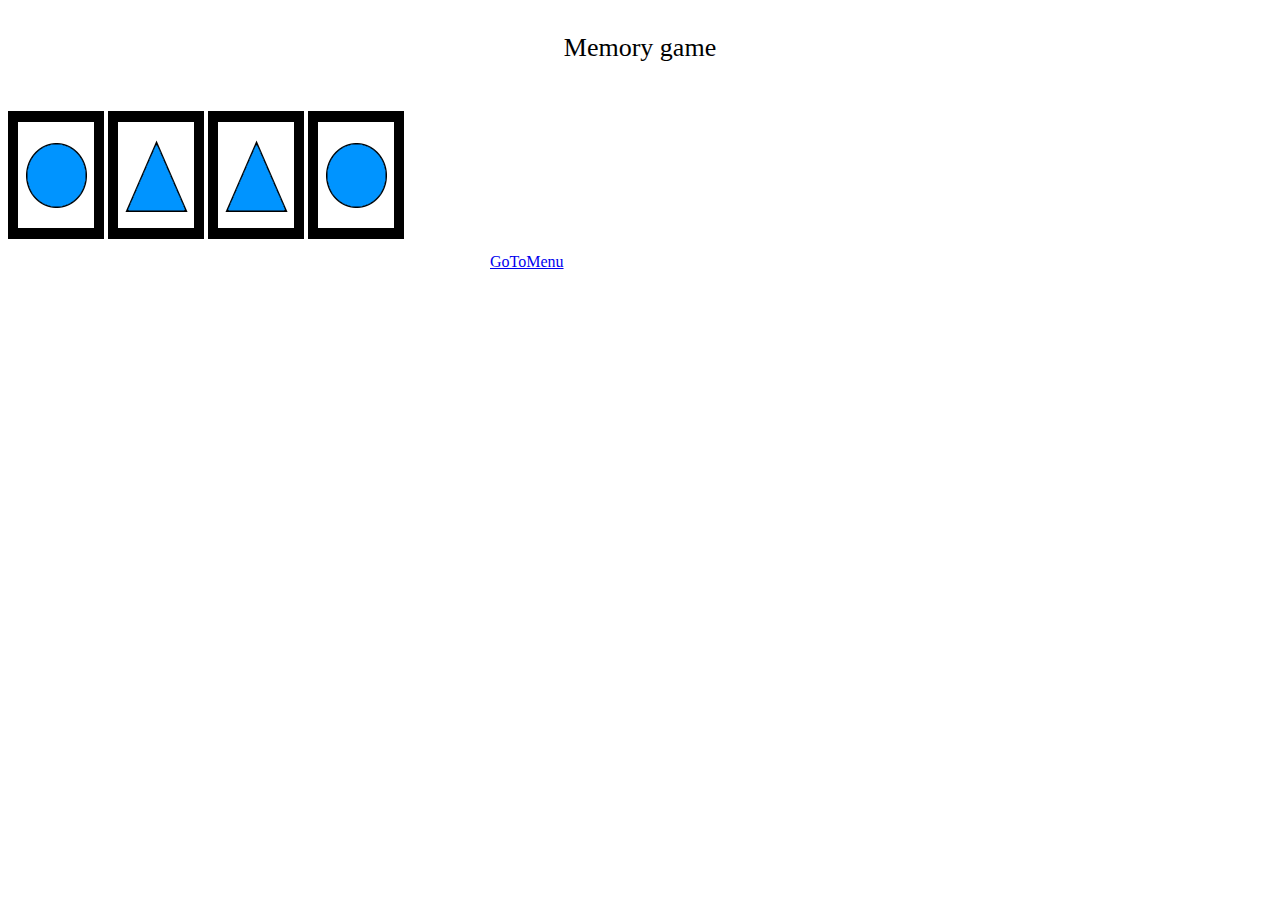
==== pi_2/html/game.html @ cc7d045e "Add files via upload" ====
<!DOCTYPE html> 
<html>
	<head>
		<link rel="stylesheet" href="../styles/main.css">
		<script src="../js/game_controller.js"></script>
		<script src="../js/loader.js"></script>
		<title> My first game - Game </title>
	</head>
	<body>
		<p class="menu-object" id="title">Memory game</p>
		<div>
			<img src="../resources/cb.png" onclick="items[0].do_click()">
			<img src="../resources/tb.png" onclick="items[1].do_click()">
			<img src="../resources/tb.png" onclick="items[2].do_click()">
			<img src="../resources/cb.png" onclick="items[3].do_click()">
		</div>
		<a class="menu-object" href="../">GoToMenu</a>
	</body>
</html>
---- pi_2/styles/main.css ----
#title{
	font-size: 26px;
	line-height: 75px;
}

.menu-object{
	display:block;
	margin-left: auto;
	margin-right: auto;
	width: 300px;
	height: 75px;
	font-size: 16px;
	margin-top: 10px;
}

p{
	text-align: center;
}

button.menu-object:active{
	font-size: 18px;
	width: 275px;
	height: 70px;
}

button.menu-object:hover:not(:active){
	font-size: 22px;
	width: 325px;
	height: 85px;
}
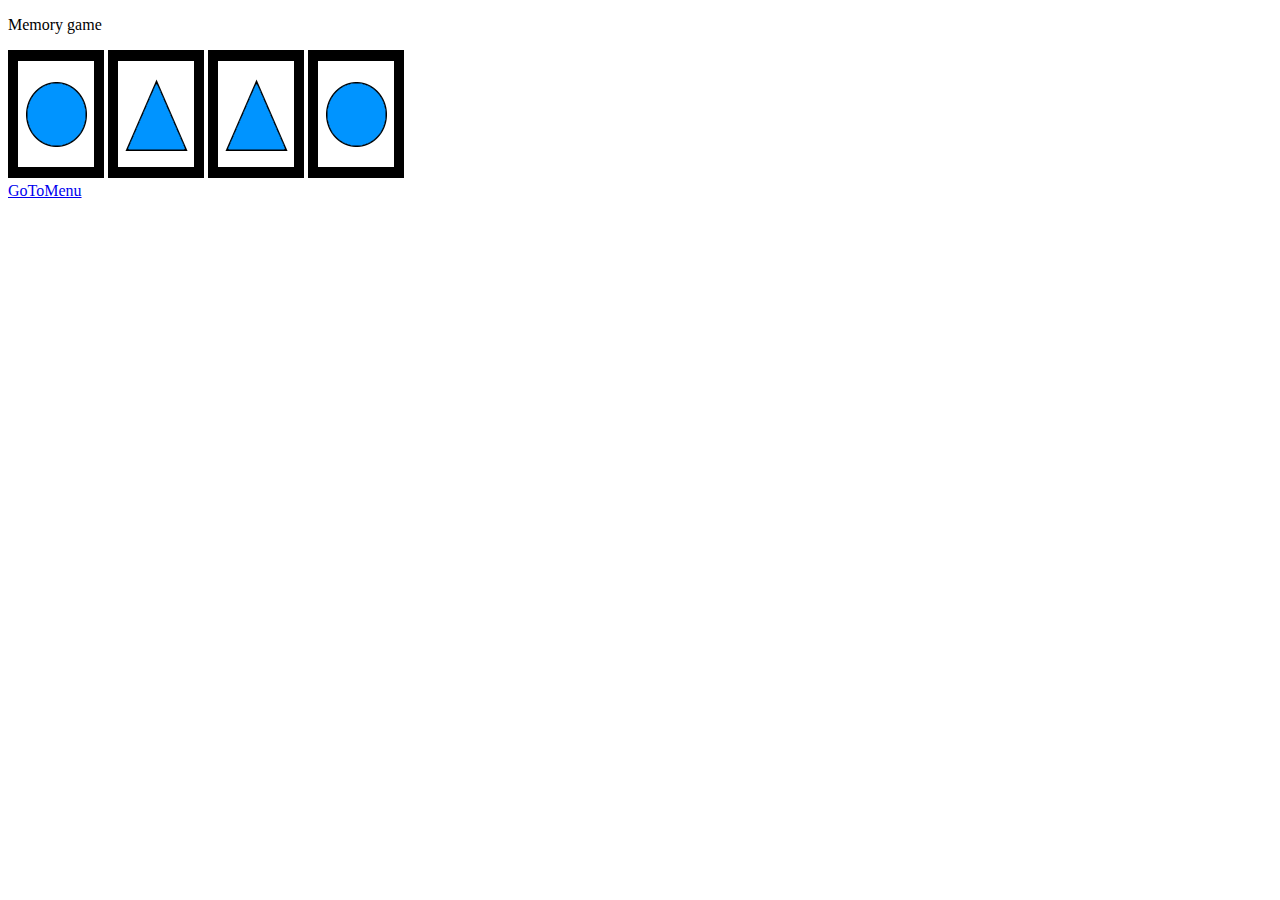
==== commit e0783844: "Update game.html" ====
--- a/pi_2/html/game.html
+++ b/pi_2/html/game.html
@@ -1,7 +1,7 @@
 <!DOCTYPE html> 
 <html>
 	<head>
-		<link rel="stylesheet" href="../styles/main.css">
+		<link rel="stylesheet" href="../main.css">
 		<script src="../js/game_controller.js"></script>
 		<script src="../js/loader.js"></script>
 		<title> My first game - Game </title>
